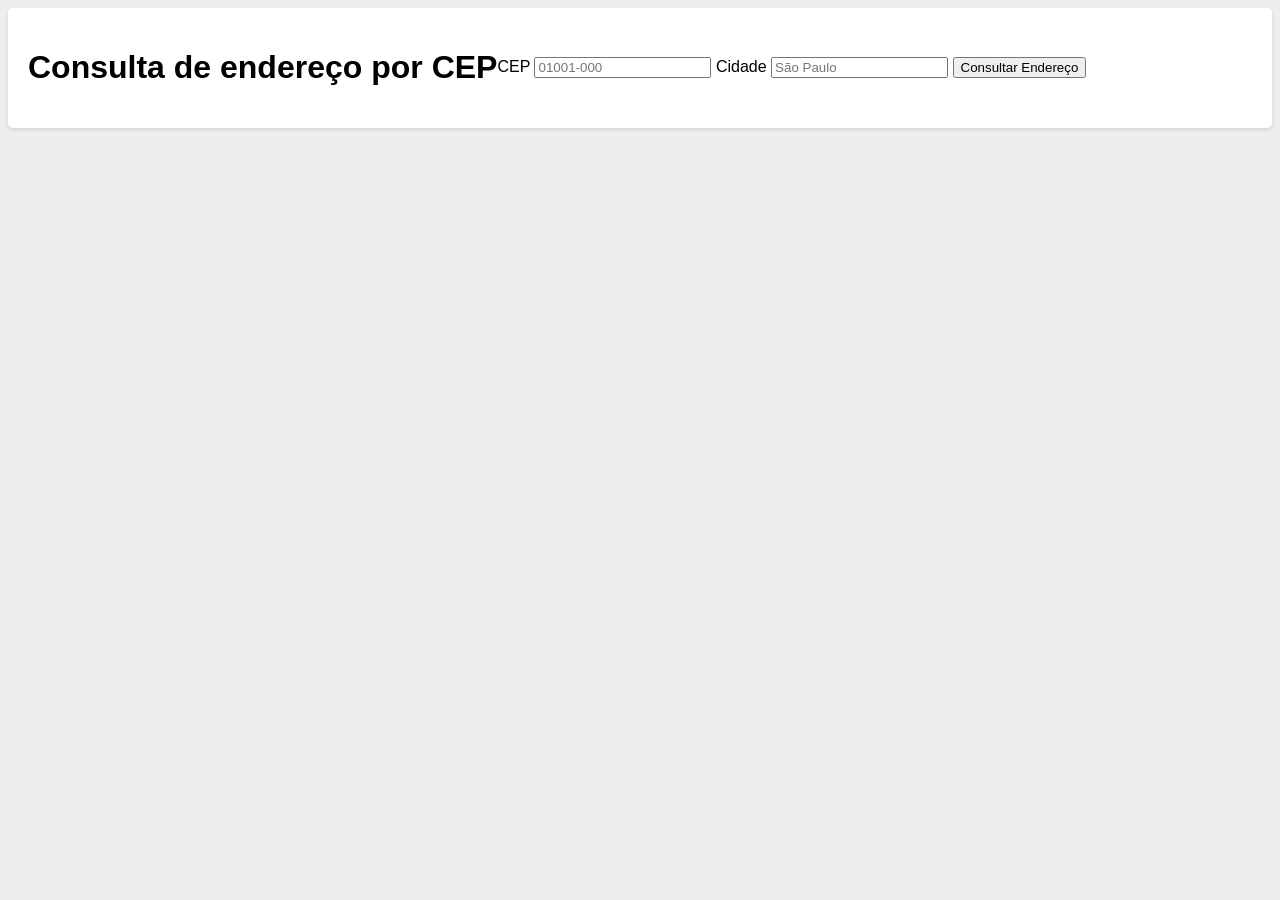
==== index.html @ d37c7c07 "Primeiro commit" ====
<!DOCTYPE html>
<html lang="pt-br">

<head>
    <meta charset="UTF-8">
    <meta name="viewport" content="width=device-width, initial-scale=1.0">
    <title>Document</title>
    <link rel="stylesheet" href="style.css">
</head>

<body>

    <!-- Conecta o javascript no html -->
    <main>
        <h1>Consulta de endereço por CEP</h1>
        <form id="formConsulta">
            <label for="cep">CEP</label>
            <input id="cep" type="text" inputmode="numeric"
             maxlength="9" placeholder="01001-000" required>
            <label for="cidade">Cidade</label>
            <input id="cidade" type="text"
             placeholder="São Paulo" required>
            <button type="submit">Consultar Endereço</button>
        </form>
        <p id="mensagem" role="status" aria-live="polite"></p>
        <script src="index.js"></script>
    </main>

</body>

</html>
---- style.css ----
/*Muda a fonte e o fundo do body*/
body {
    font-family: Arial, sans-serif;
    background-color: #eeeeee;
}

main {
    background-color: #ffffff;
    padding: 20px;
    border-radius: 5px;
    box-shadow: 0 2px 4px rgba(0, 0, 0, 0.1);
    display: flex;
    align-items: center;
    text-align: center;
}
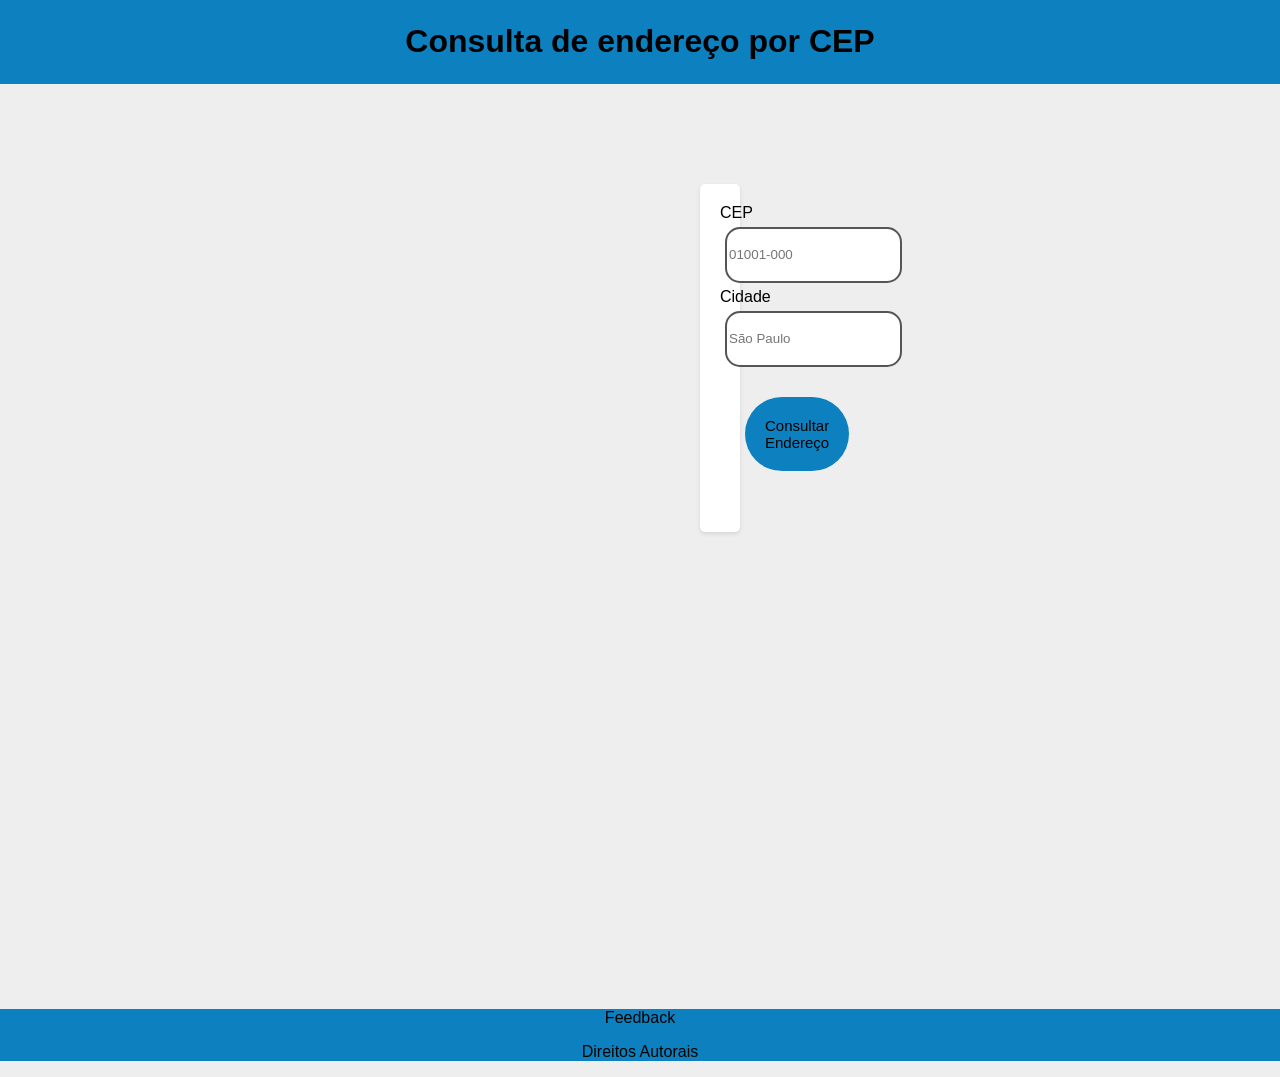
==== commit fe712cda: "O app está funcionado, somento o css poderia está melhor" ====
--- a/index.html
+++ b/index.html
@@ -10,21 +10,31 @@
 
 <body>
 
+    <header>
+        <h1>Consulta de endereço por CEP</h1>
+    </header>
+
     <!-- Conecta o javascript no html -->
     <main>
-        <h1>Consulta de endereço por CEP</h1>
+
         <form id="formConsulta">
-            <label for="cep">CEP</label>
-            <input id="cep" type="text" inputmode="numeric"
-             maxlength="9" placeholder="01001-000" required>
-            <label for="cidade">Cidade</label>
-            <input id="cidade" type="text"
-             placeholder="São Paulo" required>
+            <label for="cep">CEP</label><br>
+            <input id="cep" type="text" inputmode="numeric" maxlength="9" placeholder="01001-000" required><br>
+            
+            <label for="cidade">Cidade</label><br>
+            <input id="cidade" type="text" placeholder="São Paulo" required><br>
+
             <button type="submit">Consultar Endereço</button>
         </form>
         <p id="mensagem" role="status" aria-live="polite"></p>
         <script src="index.js"></script>
+
     </main>
+
+    <footer>
+        <p>Feedback</p>
+        <p>Direitos Autorais</p>
+    </footer>
 
 </body>
 
--- a/style.css
+++ b/style.css
@@ -2,6 +2,19 @@
 body {
     font-family: Arial, sans-serif;
     background-color: #eeeeee;
+}
+
+body {
+    align-items: center;
+    justify-content: center;
+    min-height: 100%;
+    margin: 0;
+    text-align: center;
+}
+
+header{ 
+    background-color: #0D80BF;
+    padding: 2px;
 }
 
 main {
@@ -9,8 +22,42 @@
     padding: 20px;
     border-radius: 5px;
     box-shadow: 0 2px 4px rgba(0, 0, 0, 0.1);
-    display: flex;
-    align-items: center;
+    text-align: center;
+    margin: 100px 700px 0 ;
+    
+}
+
+footer{
+    background-color: #0D80BF;
+    text-align: center;
+    margin-top: 53vh;
+}
+
+input{
+    margin: 5px;
+}
+
+h1 {
     text-align: center;
 }
 
+button {
+    border-radius: 50px;
+    background-color: #0D80BF;
+    padding: 20px;
+    margin: 25px;
+    font-size: 15px;
+    border: none;
+}
+
+button:hover{
+    background-color: #3bb7fa;
+}
+
+input{
+    width: auto;
+    height: 50px;
+    border-radius: 15px;
+    border-style: solid;
+    border-color:#545555 ;
+}
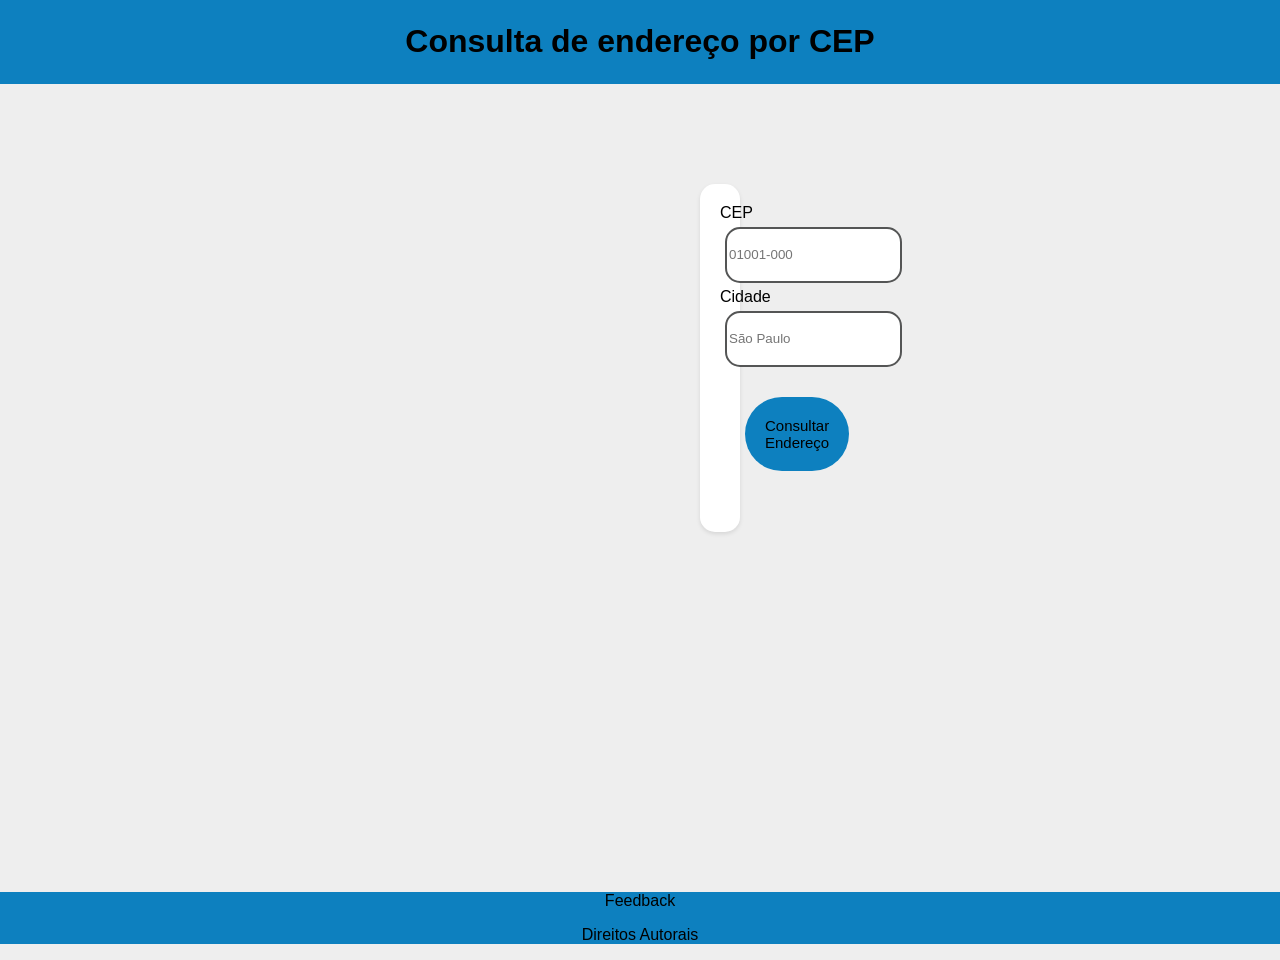
==== commit 03203b85: "o index.html foi comentado, resultado.html comentado e style.css comentado. Adicionação dos links." ====
--- a/index.html
+++ b/index.html
@@ -10,7 +10,9 @@
 
 <body>
 
+    
     <header>
+        <!--Titulo-->
         <h1>Consulta de endereço por CEP</h1>
     </header>
 
--- a/style.css
+++ b/style.css
@@ -3,7 +3,7 @@
     font-family: Arial, sans-serif;
     background-color: #eeeeee;
 }
-
+/*contraliza os itens do body no centro*/
 body {
     align-items: center;
     justify-content: center;
@@ -12,35 +12,41 @@
     text-align: center;
 }
 
+/*Muda a cor de fundo do header*/
 header{ 
     background-color: #0D80BF;
     padding: 2px;
 }
 
+/*Mudando a cor de fundo do main, centralizando e deixando dimencionado*/
 main {
     background-color: #ffffff;
     padding: 20px;
-    border-radius: 5px;
+    border-radius: 15px;
     box-shadow: 0 2px 4px rgba(0, 0, 0, 0.1);
     text-align: center;
     margin: 100px 700px 0 ;
     
 }
 
+/*Muda a cor do fundo do footer*/
 footer{
     background-color: #0D80BF;
     text-align: center;
-    margin-top: 53vh;
+    margin-top: 40vh;
 }
 
+/*Colocando margin no input*/
 input{
     margin: 5px;
 }
 
+/*Alinhando o titulo no centro*/
 h1 {
     text-align: center;
 }
 
+/*Mudando a cor do botão e deixando ele maior*/
 button {
     border-radius: 50px;
     background-color: #0D80BF;
@@ -48,16 +54,24 @@
     margin: 25px;
     font-size: 15px;
     border: none;
+    color: inherit;
 }
 
+/*Botão mudando de cor quando passa i mouse por cima*/
 button:hover{
     background-color: #3bb7fa;
 }
 
+/*Mudando o tamanho da caixa de escrita*/
 input{
     width: auto;
     height: 50px;
     border-radius: 15px;
     border-style: solid;
     border-color:#545555 ;
+}
+
+/*tirando o sublinhado dos links*/
+a {
+    text-decoration: none;
 }
